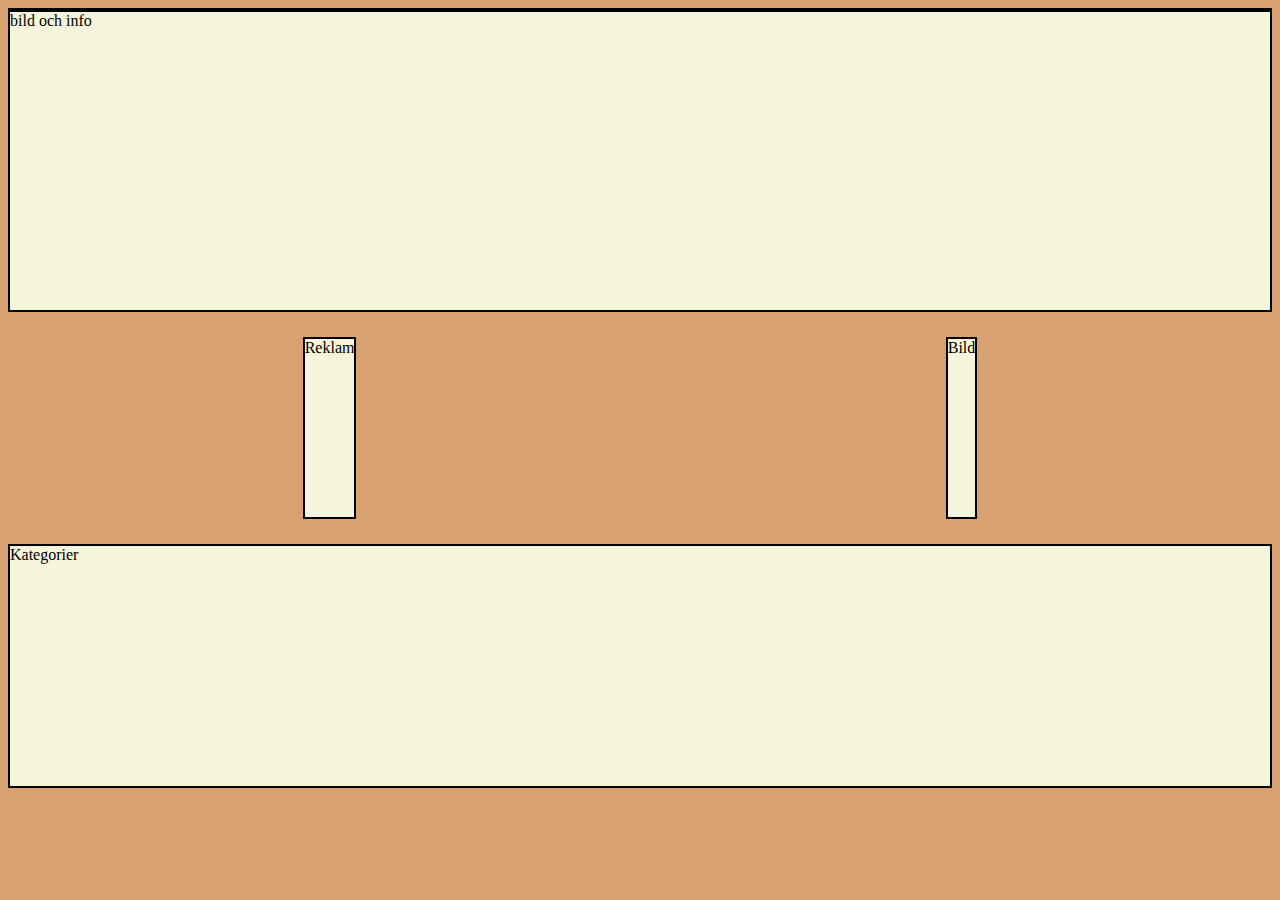
==== index.html @ 21e4d7ef "...." ====
<!-- Denna fil skall alltid heta index.html och är den första filen på en hemsida -->
<!DOCTYPE html>
<html lang="en">
<head>
    <meta charset="UTF-8">
    <meta name="viewport" content="width=device-width, initial-scale=1.0">
    <title>Startsida</title>
    <link rel="stylesheet" href="css/style.css">
</head>
<body id="startsida">
    <header>
        <nav>
            <div id="meny">
                <div id="line1"></div>
                <div id="line2"></div>
                <div id="line3"></div>
            </div>
        </nav>
bild och info
    </header>

    <main>

    <section>
Reklam
    </section>

    <aside>
Bild
    </aside>
 </main>
    <footer>
Kategorier
    </footer>
</body>
</html>
---- css/style.css ----
/* Denna fil skall innehålla din CSS kod */
#startsida {
    background-color: #d8a171;
    grid-template-rows: 5fr 3fr 4fr ; 
    gap: 25px;
    display: grid;
    grid-template-areas:
    'hd hd hd hd'
    'mi mi mi mi'
    'ft ft ft ft';
}

header {
background-color: beige;
grid-area: hd;
height: 300px;
border: 2px solid black;
}

nav {
    border: 1px solid black

}

nav ul {
    display: flex;
} 

nav ul li {
    list-style: none;
    margin: 1rem 0.5rem 0.5rem 1rem;
}

nav ul li a {
    color: beige;
    text-decoration: none;
}

main {
    grid-area: mi;
    display: flex;
    justify-content: space-around;
}

aside {
    border: 2px solid black; 
    background-color: beige;
}

section {
    border: 2px solid black;
    background-color: beige;
}

footer {
grid-area: ft;
border: 2px solid black;border: 2px solid black;
background-color: beige;
}

@media screen and (max-width:600px) {
    body {
        background-color: beige;
    }

    header {
        position: relative ;
    }

    #meny {
        height: 1.5rem;
        width:  2.2rem;
        position: absolute;
        top: 0.7rem;
        right: 0.7rem ;

    }

    #meny div {
        border: 1.5px solid #000;
        margin: 0.3rem;
    }

    nav{
        justify-content: center;
        max-height: 0;
        overflow: hidden;
    }

    nav.active {
        max-height: 1000px;
        transition: max-height 1s;
    }
    
    nav ul{
        display: block;
        padding: 0;
    }

    nav ul li {
        text-align: center;
    }
    
    nav ul li a {
        width: 100%;
        height: 100% ;
    }

    nav ul li:hover {
        background-color:rgb(98, 76, 80); 
    }
     
}
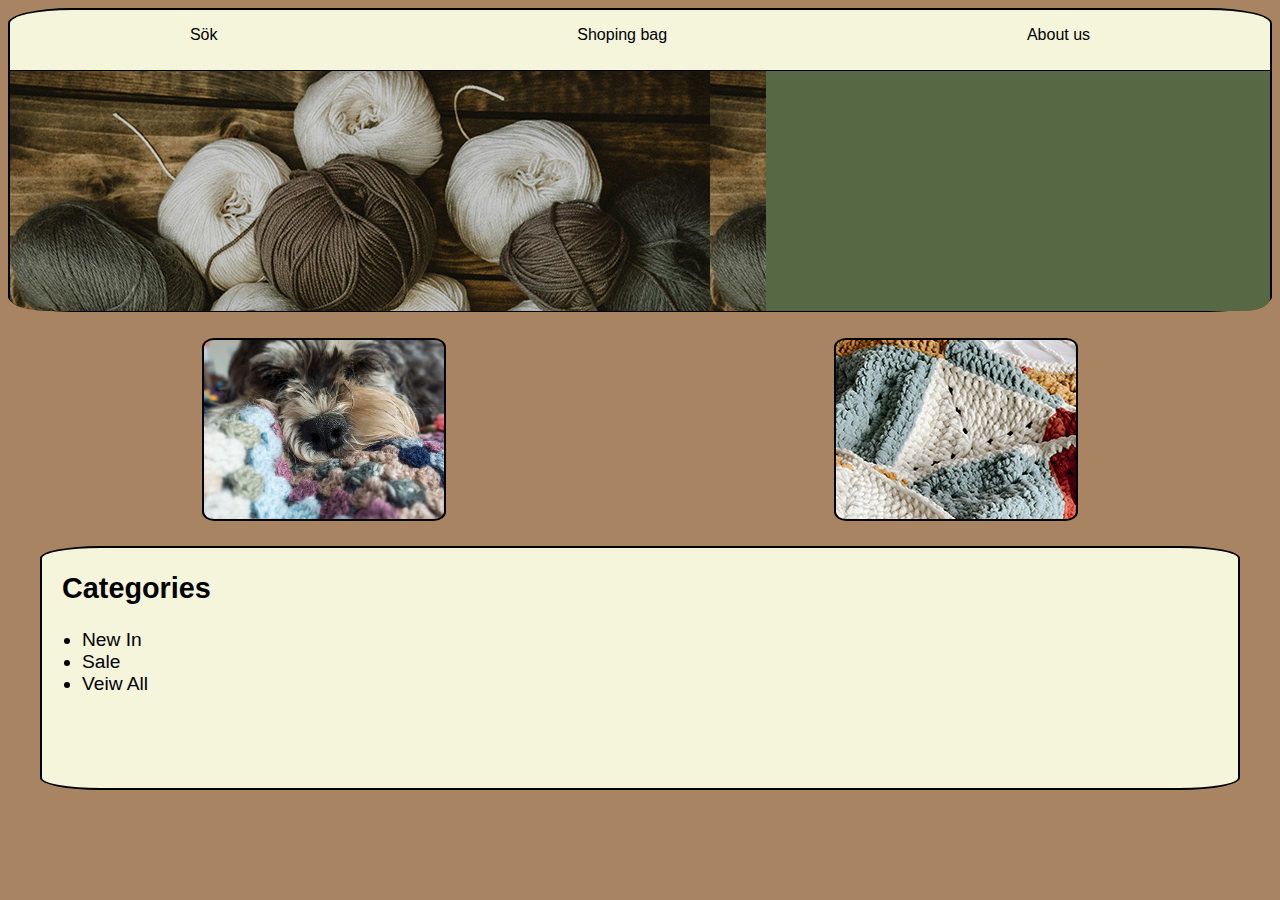
==== commit 2673f1e5: "..." ====
--- a/index.html
+++ b/index.html
@@ -8,29 +8,38 @@
     <link rel="stylesheet" href="css/style.css">
 </head>
 <body id="startsida">
-    <header>
-        <nav>
+    <header id="hd1">
+       <nav id="nv1">
+        <p> Sök</p>
+        <p>Shoping bag</p>
+        <p>About us</p>
             <div id="meny">
                 <div id="line1"></div>
                 <div id="line2"></div>
                 <div id="line3"></div>
             </div>
         </nav>
-bild och info
+<section id="left1"></section>
+<section id="right1"></section>
     </header>
 
     <main>
 
-    <section>
-Reklam
+    <section id="reklam">
+
     </section>
 
     <aside>
-Bild
+
     </aside>
  </main>
-    <footer>
-Kategorier
+    <footer id="ft1">
+<h2>Categories</h2>
+<ul>
+    <li>New In</li>
+    <li>Sale</li>
+    <li>Veiw All</li>
+</ul>
     </footer>
 </body>
 </html>--- a/css/style.css
+++ b/css/style.css
@@ -1,6 +1,6 @@
 /* Denna fil skall innehålla din CSS kod */
 #startsida {
-    background-color: #d8a171;
+    background-color: #a98463;
     grid-template-rows: 5fr 3fr 4fr ; 
     gap: 25px;
     display: grid;
@@ -10,20 +10,66 @@
     'ft ft ft ft';
 }
 
-header {
+#categorie {
+    background-color: #a98463;
+    grid-template-rows: 5fr 3fr 4fr ; 
+    gap: 25px;
+    display: grid;
+    grid-template-areas:
+    'hd hd hd hd'
+    'nv nv nv nv'
+}
+
+
+
+
+
+#hd1 {
 background-color: beige;
 grid-area: hd;
 height: 300px;
 border: 2px solid black;
-}
-
-nav {
-    border: 1px solid black
-
+border-radius: 5%;
+display: flex;
+flex-wrap: wrap;
+justify-content: space-between;
+
+}
+
+section#left1 {
+    background-image: url(../img/photo_6.jpg);
+    width: 60%;
+    height: 80%;
+    border-radius: 0% 0% 0% 5%;
+
+}
+
+section#right1 {
+    background-color: rgb(86, 104, 68);
+    width: 40%;
+    height: 80%;
+    border-radius: 0% 0% 5% 0%;
+    
+
+}
+
+#nv1 {
+    display: flex;
+    justify-content: space-around;
+    border-bottom: 1px solid black;
+    font-family:'Trebuchet MS', 'Lucida Sans Unicode', 'Lucida Grande', 'Lucida Sans', Arial, sans-serif;
+    width: 100%;
+    height: 20%;
+
+}
+
+#meny {
+    display: none;
 }
 
 nav ul {
     display: flex;
+    
 } 
 
 nav ul li {
@@ -45,18 +91,97 @@
 aside {
     border: 2px solid black; 
     background-color: beige;
-}
-
-section {
+    border-radius: 5%;
+    width: 15rem;
+    background-image: url(../img/photo_2.jpg);
+}
+
+section#reklam{
+    background-image: url(../img/photo_4.jpg);
+    background-size: cover;
     border: 2px solid black;
     background-color: beige;
-}
-
-footer {
+    border-radius: 5%;
+    width: 15rem;
+
+}
+
+h2{
+    margin-left:20px
+}
+
+#ft1 {
 grid-area: ft;
 border: 2px solid black;border: 2px solid black;
 background-color: beige;
-}
+border-radius: 5%;
+height: 15rem;
+margin-left: 2rem;
+margin-right: 2rem;
+
+font-family:'Trebuchet MS', 'Lucida Sans Unicode', 'Lucida Grande', 'Lucida Sans', Arial, sans-serif;
+font-size: larger;
+}
+
+
+
+
+
+
+
+#hd2 {
+    background-color: beige;
+grid-area: hd;
+height: 300px;
+border: 2px solid black;
+border-radius: 5%;
+display: flex;
+flex-wrap: wrap;
+justify-content: space-between;
+}
+
+#nv2 {
+    display: flex;
+    justify-content: space-around;
+    border-bottom: 1px solid black;
+    font-family:'Trebuchet MS', 'Lucida Sans Unicode', 'Lucida Grande', 'Lucida Sans', Arial, sans-serif;
+    width: 100%;
+    height: 20%;
+}
+
+section#left2 {
+    background-image: url(../img/photo_3.jpg);
+    width: 60%;
+    height: 80%;
+    border-radius: 0% 0% 0% 5%;
+}
+
+section#right2 {
+    background-color: rgb(68, 93, 104);
+    width: 40%;
+    height: 80%;
+    border-radius: 0% 0% 5% 0%;
+}
+
+article {
+    border: 2px solid black; 
+    background-color: beige;
+    border-radius: 5%;
+    width: 15rem;
+    height: 15rem;
+    display:grid;
+    justify-content: center;
+    
+}
+
+
+
+
+
+
+
+
+
 
 @media screen and (max-width:600px) {
     body {
@@ -73,6 +198,7 @@
         position: absolute;
         top: 0.7rem;
         right: 0.7rem ;
+        display: block;
 
     }
 
@@ -85,6 +211,7 @@
         justify-content: center;
         max-height: 0;
         overflow: hidden;
+        border-bottom: 0px solid black;
     }
 
     nav.active {
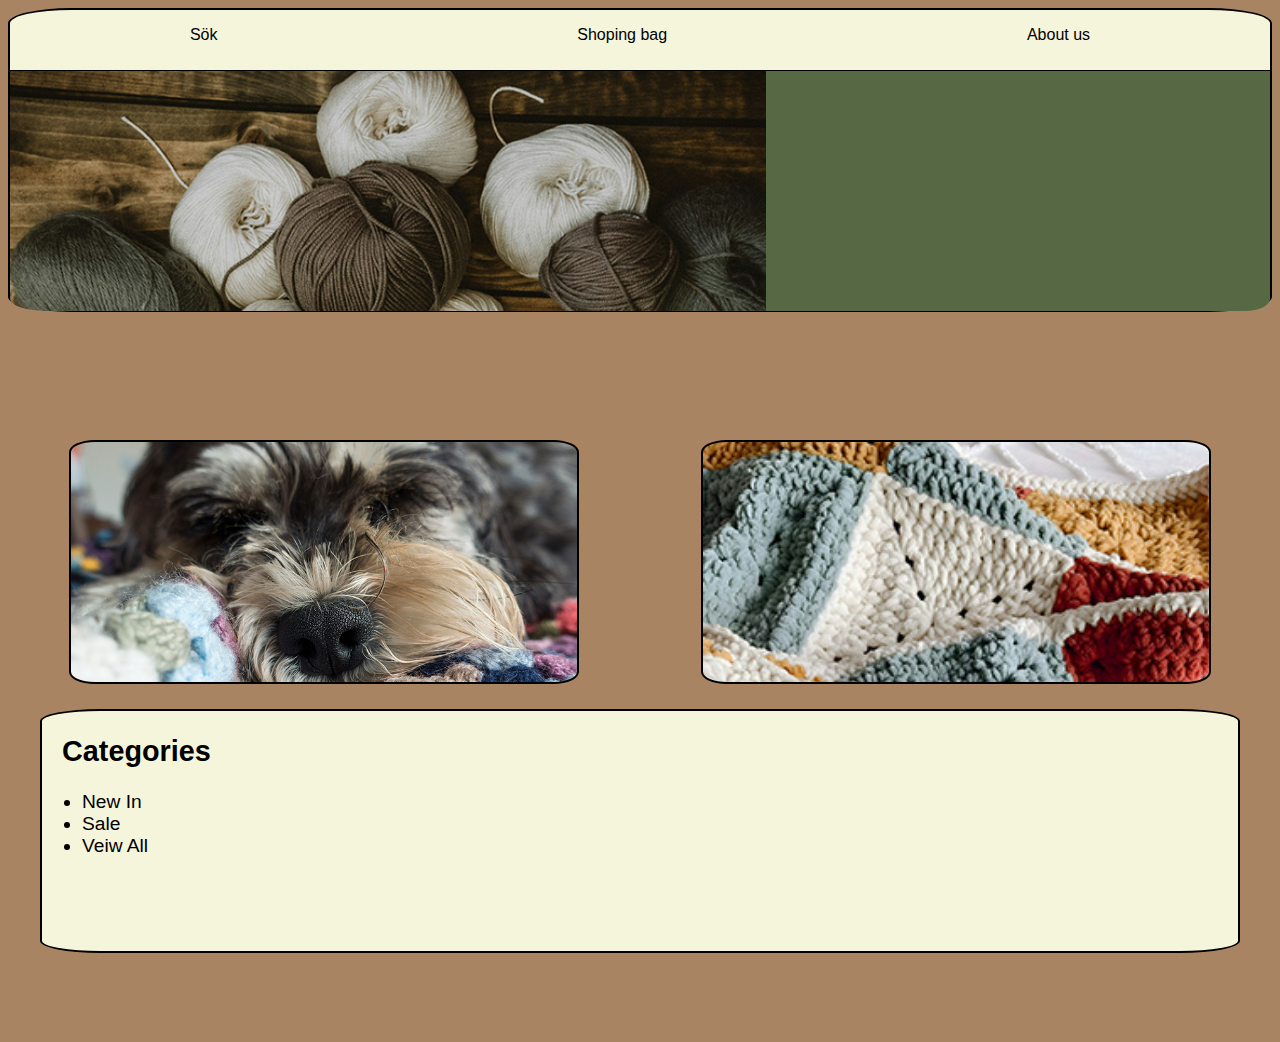
==== commit 3c38ee45: ".." ====
--- a/index.html
+++ b/index.html
@@ -25,11 +25,11 @@
 
     <main>
 
-    <section id="reklam">
+    <section id="sc1">
 
     </section>
 
-    <aside>
+    <aside id="ai1">
 
     </aside>
  </main>
--- a/css/style.css
+++ b/css/style.css
@@ -12,13 +12,41 @@
 
 #categorie {
     background-color: #a98463;
-    grid-template-rows: 5fr 3fr 4fr ; 
+    /* grid-template-rows: 5fr 3fr 4fr ;  */
     gap: 25px;
     display: grid;
     grid-template-areas:
     'hd hd hd hd'
     'nv nv nv nv'
-}
+    'sc sc sc sc';
+}
+
+#product {
+    background-color: #a98463;
+    grid-template-rows: 1fr 1fr 8fr 3fr; 
+    gap: 25px;
+    display: grid;
+    grid-template-areas:
+    'hd hd hd hd'
+    'nv nv nv nv'
+    'sc sc ai ai'
+    'ft ft ft ft';
+}
+
+#new {
+    background-color: #a98463;
+    /* grid-template-rows: 5fr 3fr 4fr ;  */
+    gap: 25px;
+    display: grid;
+    grid-template-areas:
+    'hd hd hd hd'
+    'nv nv nv nv'
+    'sc sc sc sc';
+}
+
+
+
+
 
 
 
@@ -38,6 +66,7 @@
 
 section#left1 {
     background-image: url(../img/photo_6.jpg);
+    background-size: cover;
     width: 60%;
     height: 80%;
     border-radius: 0% 0% 0% 5%;
@@ -88,21 +117,21 @@
     justify-content: space-around;
 }
 
-aside {
+#ai1 {
     border: 2px solid black; 
-    background-color: beige;
-    border-radius: 5%;
-    width: 15rem;
+    border-radius: 5%;
+    width: 40%;
     background-image: url(../img/photo_2.jpg);
-}
-
-section#reklam{
+    background-size: cover;
+}
+
+#sc1{
     background-image: url(../img/photo_4.jpg);
     background-size: cover;
     border: 2px solid black;
-    background-color: beige;
-    border-radius: 5%;
-    width: 15rem;
+    border-radius: 5%;
+    width: 40%;
+    height: 15rem;
 
 }
 
@@ -122,6 +151,10 @@
 font-family:'Trebuchet MS', 'Lucida Sans Unicode', 'Lucida Grande', 'Lucida Sans', Arial, sans-serif;
 font-size: larger;
 }
+
+
+
+
 
 
 
@@ -142,6 +175,7 @@
 
 #nv2 {
     display: flex;
+    grid-area: nv;
     justify-content: space-around;
     border-bottom: 1px solid black;
     font-family:'Trebuchet MS', 'Lucida Sans Unicode', 'Lucida Grande', 'Lucida Sans', Arial, sans-serif;
@@ -151,28 +185,239 @@
 
 section#left2 {
     background-image: url(../img/photo_3.jpg);
+    background-size: cover;
     width: 60%;
     height: 80%;
     border-radius: 0% 0% 0% 5%;
 }
 
 section#right2 {
-    background-color: rgb(68, 93, 104);
+    background-color: rgb(90, 106, 113);
     width: 40%;
     height: 80%;
     border-radius: 0% 0% 5% 0%;
 }
 
-article {
+#sec2 {
+  grid-area: sc;
+   display: flex;
+    flex-wrap: wrap;
+    align-content: space-between;
+    justify-content: space-around;
+    width: 100%;
+}
+
+#sec2 article {
+    width: 15rem;
+    height: 17rem;
+    border: #000 solid;
     border: 2px solid black; 
     background-color: beige;
     border-radius: 5%;
+    margin:10px;
+}
+
+#pro1 {
+    background-image: url(../img/photo_7.jpg);
+    background-size: cover;
+}
+
+#pro2 {
+    background-image: url(../img/photo_5.jpg);
+    background-size: cover;
+}
+
+#pro3 {
+    background-image: url(../img/photo_2.jpg);
+    background-size: cover;
+}
+
+#pro4 {
+    background-image: url(../img/photo_8.jpg);
+    background-size: cover;
+}
+
+#pro5 {
+    background-image: url(../img/photo_9.jpg);
+    background-size: cover;
+}
+
+#pro6 {
+    background-image: url(../img/photo_10.jpg);
+    background-size: cover;
+}
+
+#pro7 {
+    background-image: url(../img/photo_1.jpg);
+    background-size: cover;
+}
+
+#pro8 { 
+    background-image: url(../img/photo_11.jpg);
+    background-size: cover;
+}
+
+
+
+
+
+
+
+#hd3 {
+background-color: brown;
+}
+
+#nv3 {
+    display: flex;
+    grid-area: nv;
+    justify-content: space-around;
+    border-bottom: 1px solid black;
+    font-family:'Trebuchet MS', 'Lucida Sans Unicode', 'Lucida Grande', 'Lucida Sans', Arial, sans-serif;
+    width: 100%;
+}
+
+
+#sc3 {
+    grid-area: sc;
+    background-image: url(../img/photo_8.jpg);
+    background-size: cover;
+    border: 2px solid black;
+    border-radius: 5%;
+    height: auto;
+
+}
+
+#ai3 {
+    grid-area: ai;
+    border: 2px solid black;
+    border-radius: 5%;
+    height: auto;
+}
+
+#ft3 article {
+    width: 4rem;
+    height: 6rem;
+    border: #000 solid;
+    border: 2px solid black; 
+    background-color: beige;
+    border-radius: 5%;
+    margin:10px;
+}
+
+#ex1 {
+    background-image: url(../img/photo_7.jpg);
+    background-size: cover;
+}
+
+#ex2 {
+    background-image: url(../img/photo_5.jpg);
+    background-size: cover;
+}
+
+#ex3 {
+    background-image: url(../img/photo_2.jpg);
+    background-size: cover;
+}
+
+
+
+
+
+
+
+
+
+
+
+
+#hd4 {
+    grid-area: hd;
+    background-color: brown;
+}
+    
+#nv4 {
+    display: flex;
+    grid-area: nv;
+    justify-content: space-around;
+    border-bottom: 1px solid black;
+    font-family:'Trebuchet MS', 'Lucida Sans Unicode', 'Lucida Grande', 'Lucida Sans', Arial, sans-serif;
+    width: 100%;
+}
+    
+#sec4 {
+    grid-area: sc;
+    display: flex;
+    flex-wrap: wrap;
+    align-content: space-between;
+    justify-content: space-around;
+    width: 100%;
+}
+      
+#sec4 article {
     width: 15rem;
-    height: 15rem;
-    display:grid;
-    justify-content: center;
-    
-}
+    height: 17rem;
+    border: #000 solid;
+    border: 2px solid black; 
+    background-color: beige;
+    border-radius: 5%;
+    margin:10px;
+}
+      
+#new1 {
+    background-image: url(../img/photo_7.jpg);
+    background-size: cover;
+}
+      
+#new2 {
+    background-image: url(../img/photo_5.jpg);
+    background-size: cover;
+}
+      
+#new3 {
+    background-image: url(../img/photo_2.jpg);
+    background-size: cover;
+}
+      
+#new4 {
+    background-image: url(../img/photo_8.jpg);
+    background-size: cover;
+}
+      
+#new5 {
+    background-image: url(../img/photo_9.jpg);
+    background-size: cover;
+}
+      
+#new6 {
+    background-image: url(../img/photo_10.jpg);
+    background-size: cover;
+}
+      
+#new7 {
+    background-image: url(../img/photo_1.jpg);
+    background-size: cover;
+}
+      
+#new8 { 
+    background-image: url(../img/photo_11.jpg);
+    background-size: cover;
+}
+      
+      
+
+
+
+
+
+
+
+
+
+
+
+
+
+
 
 
 
@@ -211,7 +456,7 @@
         justify-content: center;
         max-height: 0;
         overflow: hidden;
-        border-bottom: 0px solid black;
+        border: 0 !important;
     }
 
     nav.active {
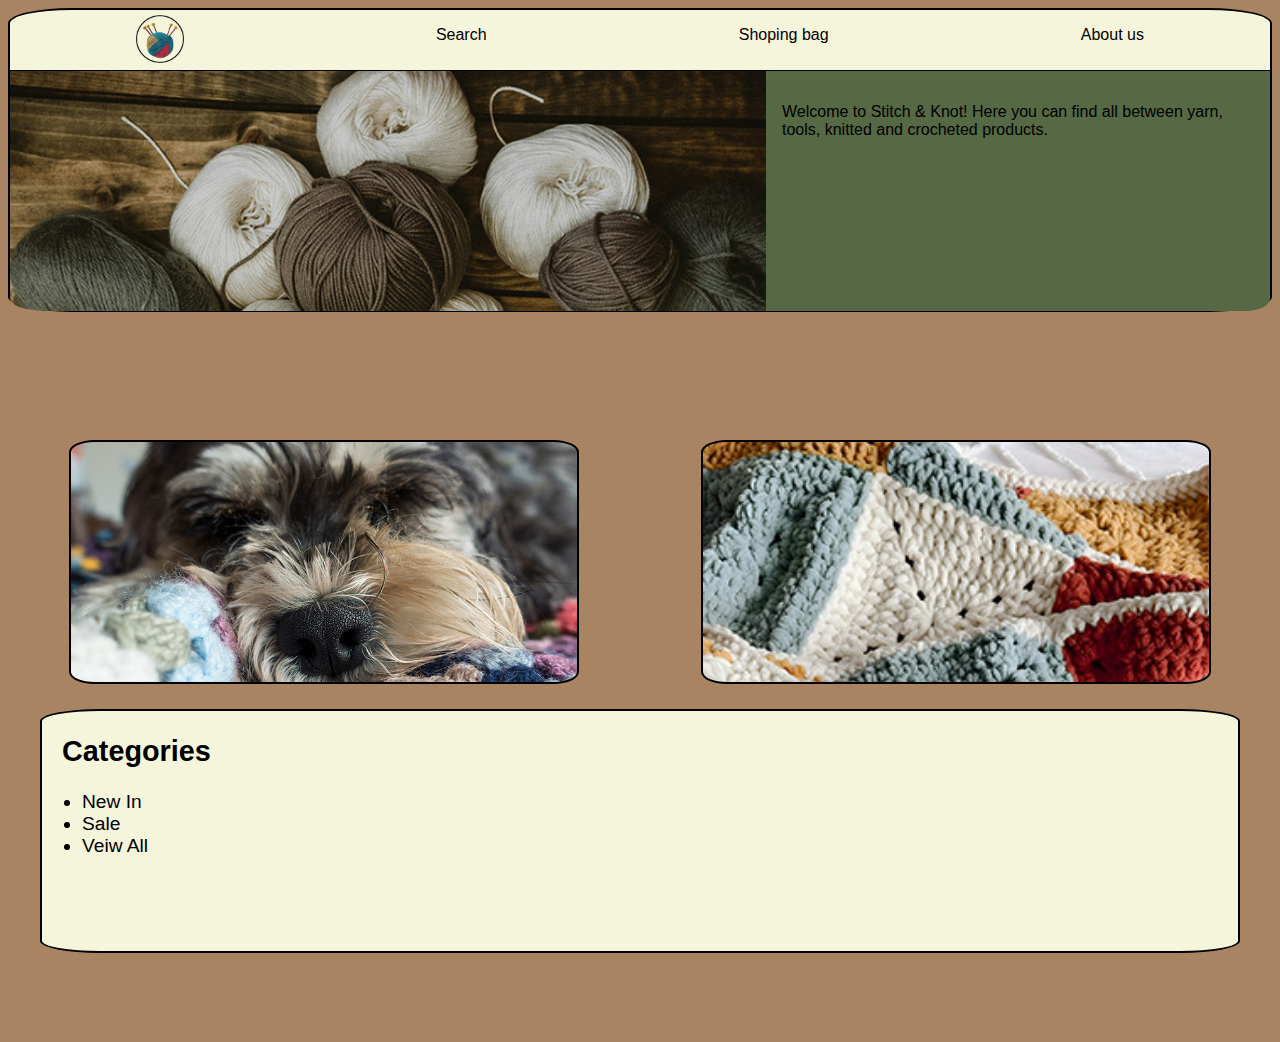
==== commit 6505eb41: "...." ====
--- a/index.html
+++ b/index.html
@@ -10,7 +10,8 @@
 <body id="startsida">
     <header id="hd1">
        <nav id="nv1">
-        <p> Sök</p>
+        <img src="img/logo_crochet.png" alt="logo with yarn" id="logo1">
+       <p><a href= "index4.html">Search</a></p> 
         <p>Shoping bag</p>
         <p>About us</p>
             <div id="meny">
@@ -20,7 +21,7 @@
             </div>
         </nav>
 <section id="left1"></section>
-<section id="right1"></section>
+<section id="right1"><p>Welcome to Stitch & Knot! Here you can find all between yarn, tools, knitted and crocheted products. </p></section>
     </header>
 
     <main>
@@ -36,7 +37,7 @@
     <footer id="ft1">
 <h2>Categories</h2>
 <ul>
-    <li>New In</li>
+    <li><a href= "index2.html">New In</a></li>
     <li>Sale</li>
     <li>Veiw All</li>
 </ul>
--- a/css/style.css
+++ b/css/style.css
@@ -1,4 +1,4 @@
-/* Denna fil skall innehålla din CSS kod */
+
 #startsida {
     background-color: #a98463;
     grid-template-rows: 5fr 3fr 4fr ; 
@@ -26,14 +26,16 @@
     grid-template-rows: 1fr 1fr 8fr 3fr; 
     gap: 25px;
     display: grid;
+    grid-template-columns: 25% 25% 25% 25%;
     grid-template-areas:
     'hd hd hd hd'
     'nv nv nv nv'
     'sc sc ai ai'
     'ft ft ft ft';
-}
-
-#new {
+    width: 95%;
+}
+
+#news {
     background-color: #a98463;
     /* grid-template-rows: 5fr 3fr 4fr ;  */
     gap: 25px;
@@ -45,7 +47,10 @@
 }
 
 
-
+a {
+    color: rgb(0, 0, 0);
+    text-decoration: none;
+}
 
 
 
@@ -61,8 +66,16 @@
 display: flex;
 flex-wrap: wrap;
 justify-content: space-between;
-
-}
+}
+
+#logo1 {
+   position: relative;
+   top: 5px;
+    height: 3rem;
+}
+
+
+
 
 section#left1 {
     background-image: url(../img/photo_6.jpg);
@@ -78,8 +91,9 @@
     width: 40%;
     height: 80%;
     border-radius: 0% 0% 5% 0%;
-    
-
+    font-family:'Trebuchet MS', 'Lucida Sans Unicode', 'Lucida Grande', 'Lucida Sans', Arial, sans-serif;
+    padding: 1rem;
+    box-sizing: border-box;
 }
 
 #nv1 {
@@ -173,6 +187,12 @@
 justify-content: space-between;
 }
 
+#logo2 {
+    position: relative;
+   top: 5px;
+    height: 3rem;
+}
+
 #nv2 {
     display: flex;
     grid-area: nv;
@@ -196,6 +216,9 @@
     width: 40%;
     height: 80%;
     border-radius: 0% 0% 5% 0%;
+    font-family:'Trebuchet MS', 'Lucida Sans Unicode', 'Lucida Grande', 'Lucida Sans', Arial, sans-serif;
+    padding: 4rem;
+    box-sizing: border-box;
 }
 
 #sec2 {
@@ -264,12 +287,17 @@
 
 
 #hd3 {
-background-color: brown;
+grid-area: hd;
+display: flex;
+justify-content: center;
+height: 3rem;
 }
 
 #nv3 {
     display: flex;
     grid-area: nv;
+    background-color: beige;
+    border-radius: 5%;
     justify-content: space-around;
     border-bottom: 1px solid black;
     font-family:'Trebuchet MS', 'Lucida Sans Unicode', 'Lucida Grande', 'Lucida Sans', Arial, sans-serif;
@@ -292,10 +320,21 @@
     border: 2px solid black;
     border-radius: 5%;
     height: auto;
-}
+    width: 50%;
+    box-sizing: border-box;
+}
+
+#ft3 {
+    grid-area: ft;
+     display: flex;
+      flex-wrap: wrap;
+      align-content: space-between;
+      justify-content: space-around;
+      width: 100%;
+  }
 
 #ft3 article {
-    width: 4rem;
+    width: 6rem;
     height: 6rem;
     border: #000 solid;
     border: 2px solid black; 
@@ -332,13 +371,17 @@
 
 #hd4 {
     grid-area: hd;
-    background-color: brown;
+    display: flex;
+    justify-content: center;
+    height: 3rem;
 }
     
 #nv4 {
     display: flex;
     grid-area: nv;
     justify-content: space-around;
+    background-color: beige;
+    border-radius: 5%;
     border-bottom: 1px solid black;
     font-family:'Trebuchet MS', 'Lucida Sans Unicode', 'Lucida Grande', 'Lucida Sans', Arial, sans-serif;
     width: 100%;
